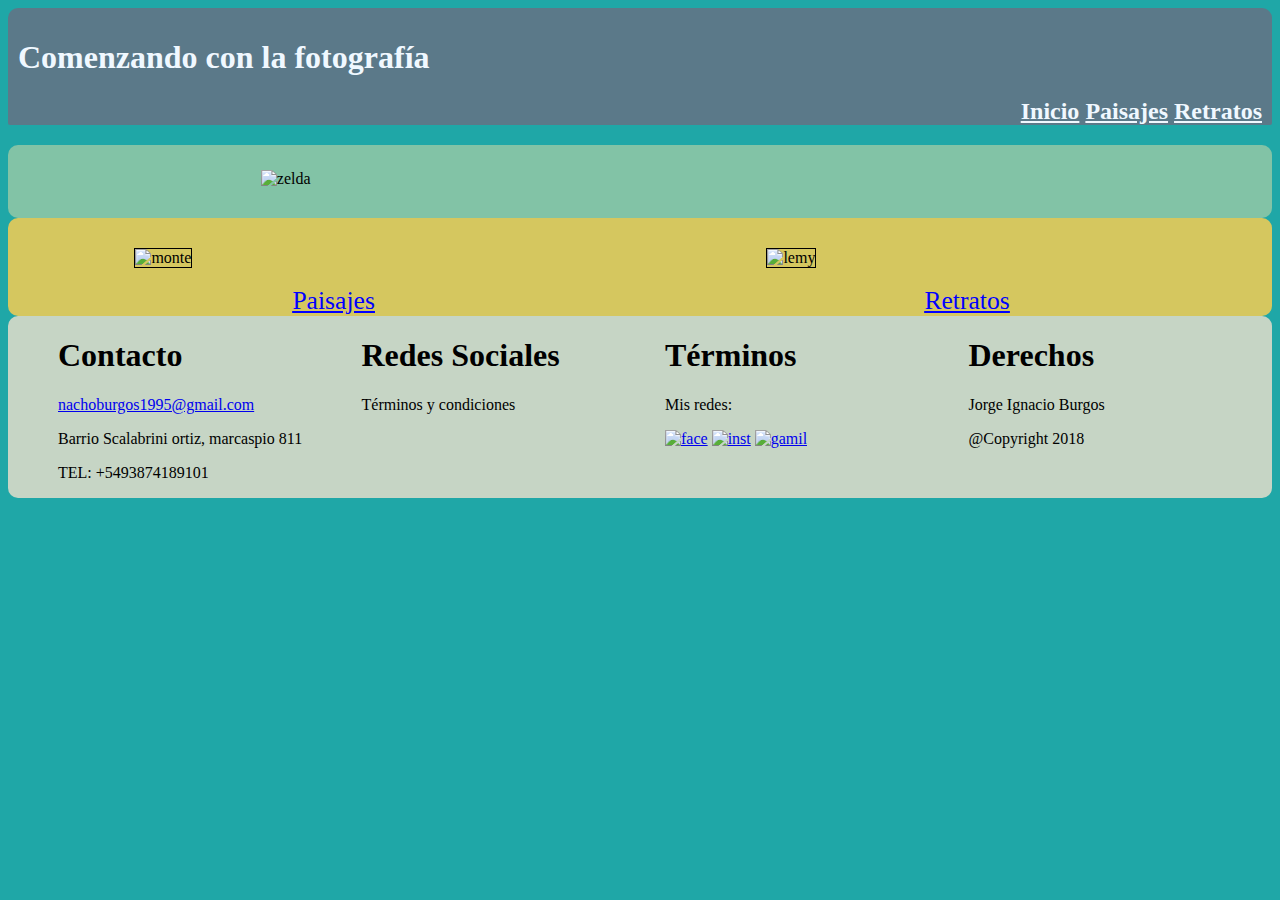
==== index.html @ e7d1a701 "Initial commit" ====
<!DOCTYPE html>
<html lang="es">
<head>
    <meta charset="UTF-8">
    <meta name="viewport" content="width=device-width, initial-scale=1.0">
    <meta http-equiv="X-UA-Compatible" content="ie=edge">
    <title>Fotografía</title>
    <link rel="stylesheet" href="index.css">
</head>
<body>
    <header id="cabecera">
        <h1>Comenzando con la fotografía</h1>
        <h2 id="enlaces">
            <a href="C:\Users\Usuario\Desktop\Desarrollo web_Ignacio_Burgos/index.html">Inicio</a>
            <a href="C:\Users\Usuario\Desktop\Desarrollo web_Ignacio_Burgos\htmls/paisajes.html">Paisajes</a>
            <a href="C:\Users\Usuario\Desktop\Desarrollo web_Ignacio_Burgos\htmls/retratos.html">Retratos</a>
        </h2>
    </header>
    <section >
        <div id="section1">
            <img id="img1" src="C:\Users\Usuario\Desktop\Desarrollo web_Ignacio_Burgos\img/img.jpg" alt="zelda" width="60%">
        </div>
    </section>
    <section  id="section2">
        <div id="imag2">
           
           <img id="centro1" class="trans1" src="C:\Users\Usuario\Desktop\Desarrollo web_Ignacio_Burgos\img/img-der.jpg" alt="monte" width="60%"> <br>
           <br> <a id="AS" href="C:\Users\Usuario\Desktop\Desarrollo web_Ignacio_Burgos\htmls/paisajes.html"><u>Paisajes</u></a>

        </div>
        <div id="imag3">
            
           <img id="centro1" class="trans2" src="C:\Users\Usuario\Desktop\Desarrollo web_Ignacio_Burgos\img/img-izq.jpg" alt="lemy" width="60%" > <BR>
           <br> <a id="AS" href="C:\Users\Usuario\Desktop\Desarrollo web_Ignacio_Burgos\htmls/retratos.html"><u>Retratos</u></a>
        
        </div>
    </section>

    <footer id="pie">
           <div id="column1">
               <h1>Contacto</h1>
               <P><a href="mailto:nachoburgos1995@gmail.com">nachoburgos1995@gmail.com</a></P>
               <P>Barrio Scalabrini ortiz, marcaspio 811</P>
               <P>TEL: +5493874189101</P>
           </div>
           <div id="column2">
               <h1>Redes Sociales</h1>
               <p>Términos y condiciones</p>
           </div>
           <div id="column3">
               <h1>Términos</h1>
               <P>Mis redes:</P>
               <p><a href="https://www.facebook.com/ignacio.burgos.75"><img src="C:\Users\Usuario\Desktop\Desarrollo web_Ignacio_Burgos\img/face.png" alt="face" width="15%"></a>
                  <a href="https://www.instagram.com/?hl=es-la"><img src="C:\Users\Usuario\Desktop\Desarrollo web_Ignacio_Burgos\img/inst.png" alt="inst" width="18%"></a>
                  <a href="mailto:nachoburgos1995@gmail.com"><img src="C:\Users\Usuario\Desktop\Desarrollo web_Ignacio_Burgos\img/gmail2.png" alt="gamil" width="14%"></a></P>
           </div>
           <div id="column4">
               <h1>Derechos</h1>
               <P>Jorge Ignacio Burgos</P>
               <P>@Copyright 2018</P>
           </div>
    </footer>
</body>
</html>
---- index.css ----
@font-face{
    font-family: "DancingScript-Regular";
    src: url("C:/Users/Usuario/Desktop/Desarrollo web_Ignacio_Burgos/font/DancingScript-Regular.otf");
}

body{
    background-color: rgb(31, 167, 167);
    font-family: "DancingScript-Regular";
}

/* cabecera */
#cabecera{
    background-color: #5b7989;
    color: aliceblue;
    text-align: left;
    text-shadow: 4px #02010a;
    border-radius: 10px 10px 2px 2px;
    padding-top: 10PX;
    padding-left: 10PX;
    padding-right: 10PX;
}
#enlaces{
   text-align: right;
}
a[href$=".html"]{
    text-align: right;
    color: aliceblue;
    

    
}
a:hover{
    text-decoration: none;
}

/* imagen 1 */
#img1{
    margin-left: 20%;
}
#section1{
    background-color: #82c3a6;
    border-radius: 10px;
    padding-top: 25px;
    padding-bottom: 30px;
    display: flex;
    flex-flow: column wrap;
}

/*IMAGEN 2 Y 3 */
#section2{
    display: flex;
    flex-flow: row wrap;
    background-color: #d5c75f;
    border-radius: 10px;
}
#section2 [id*="imag"]{
  flex: 1 2 50%;
}
#imag2{
   order: 1;}
#imag3{
   order: 2;}
#centro1{
   margin-left: 20%;
   MARGIN-top: 30px;
   border: 1px solid black;
}
#AS{
margin-left: 45%;
color: blue;
font-size: 1.6em;
}

@-webkit-keyframes animacion1{
    from{
        transform: rotate(10deg);
        filter: drop-shadow(2PX 2px 2PX #82c3a6 );
    }
}
.trans1:hover{
   animation: animacion1 2s;
   border: 2px;
}
@-webkit-keyframes animacion2{
    from{
        transform: translate(20px,-5px);
        filter: drop-shadow(2PX 2px 2PX #82c3a6 );
        
    }
}
.trans2:hover{
    animation: animacion2 2s;
    border: 2PX;

}

/* pie de pagina */

#pie{
    display: flex;
    flex-flow: row wrap;
    background-color: #C6d5c5;
    border-radius: 10px;
    padding-left: 50px;
}
footer [id*="column"]{
  flex: 1 2 25%;
}
#column1{
   order: 1;}
#column2{
   order: 2;}
#column3{
   order: 3;}
#column4{
   order: 4;}

/* medias */
@media (max-width:420px){
    #img1{
        width: 100%;
    }
    #section1{
    background-color: #82c3a6;
    border-radius: 10px;
    padding-right: 30%;
    display: flex;
    flex-flow: column wrap;
    }
    #pie{
    display: flex;
    flex-flow: column wrap;
    background-color: #C6d5c5;
    border-radius: 10px;
    padding-left: 50px;}
    
    footer [id*="column"]{
    flex: 1 2 100%;}
    
    #column1{
      order: 1;}
    #column2{
      order: 2;}
    #column3{
      order: 3;}
    #column4{
      order: 4;}

    #section2{
    display: flex;
    flex-flow: column wrap;
    background-color: #d5c75f;
    border-radius: 10px; }
    
    #section2 [id*="imag"]{
    flex: 1 2 100%; }
    
    #imag2{
       order: 1;}
    #imag3{
       order: 2;}
}
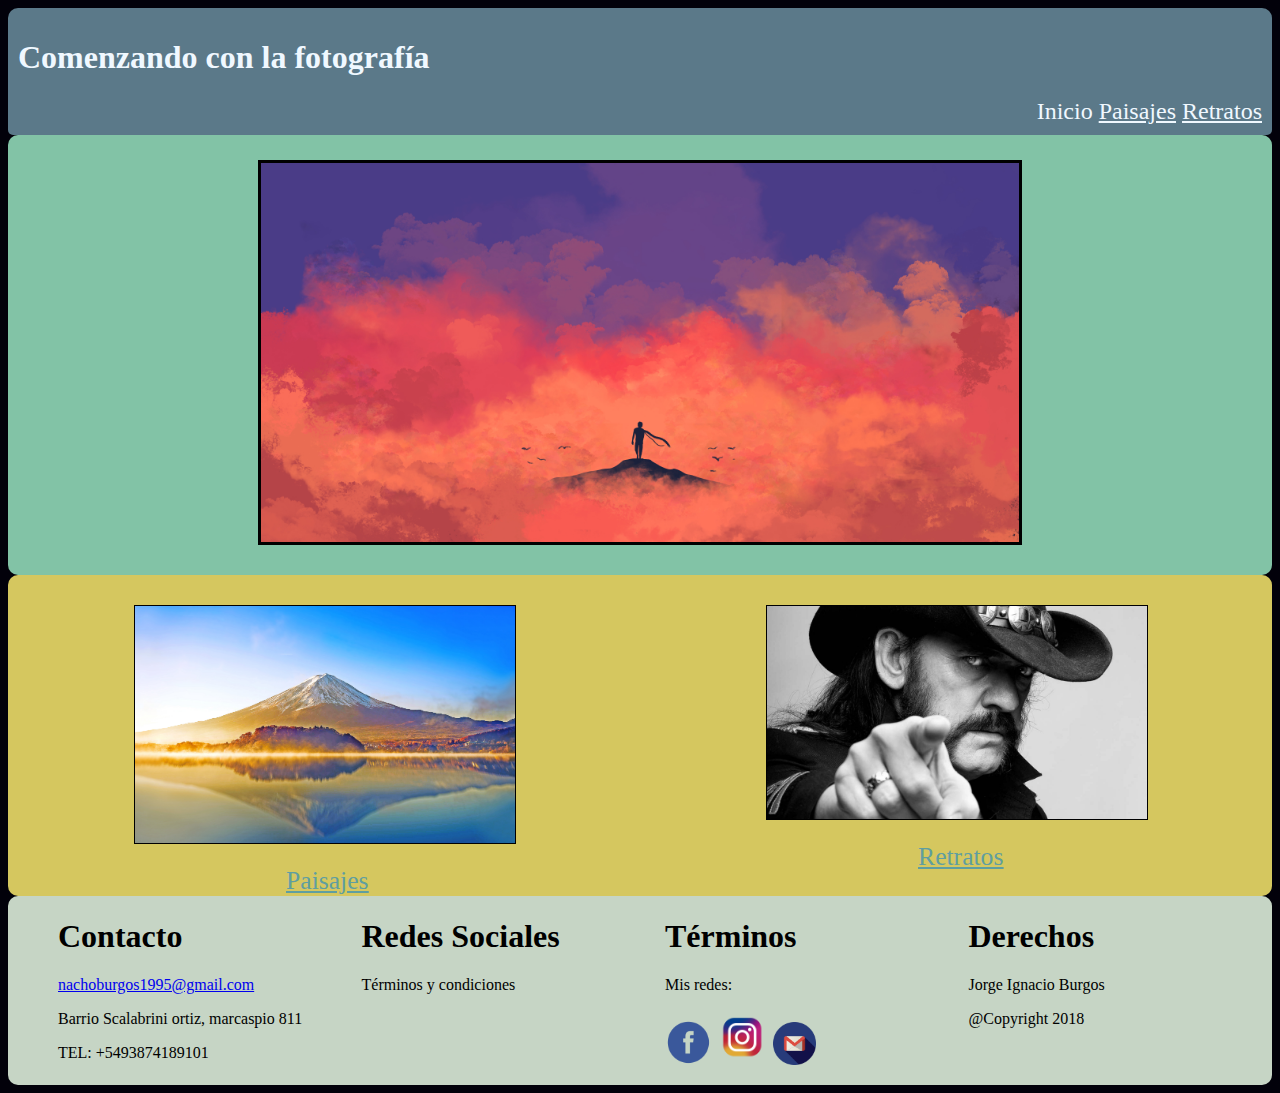
==== commit d9b3d241: "NUEVA VERSION" ====
--- a/index.html
+++ b/index.html
@@ -10,28 +10,29 @@
 <body>
     <header id="cabecera">
         <h1>Comenzando con la fotografía</h1>
-        <h2 id="enlaces">
-            <a href="C:\Users\Usuario\Desktop\Desarrollo web_Ignacio_Burgos/index.html">Inicio</a>
-            <a href="C:\Users\Usuario\Desktop\Desarrollo web_Ignacio_Burgos\htmls/paisajes.html">Paisajes</a>
-            <a href="C:\Users\Usuario\Desktop\Desarrollo web_Ignacio_Burgos\htmls/retratos.html">Retratos</a>
-        </h2>
+        <nav id="enlaces">
+            <a class="sinsub" href="./index.html">Inicio</a>
+            <a href="./htmls/paisajes.html">Paisajes</a>
+            <a href="./htmls/retratos.html">Retratos</a>
+        </nav>
     </header>
-    <section >
-        <div id="section1">
-            <img id="img1" src="C:\Users\Usuario\Desktop\Desarrollo web_Ignacio_Burgos\img/img.jpg" alt="zelda" width="60%">
-        </div>
+    <section id="section1">
+          
+        
+        <img id="img1" src="./img/img.jpg" alt="zelda">
+        
     </section>
     <section  id="section2">
         <div id="imag2">
            
-           <img id="centro1" class="trans1" src="C:\Users\Usuario\Desktop\Desarrollo web_Ignacio_Burgos\img/img-der.jpg" alt="monte" width="60%"> <br>
-           <br> <a id="AS" href="C:\Users\Usuario\Desktop\Desarrollo web_Ignacio_Burgos\htmls/paisajes.html"><u>Paisajes</u></a>
+           <img id="centro1" class="trans1" src="./img/img-der.jpg" alt="monte" > <br>
+           <br> <a id="AS" href="./htmls/paisajes.html"><u>Paisajes</u></a>
 
         </div>
         <div id="imag3">
             
-           <img id="centro1" class="trans2" src="C:\Users\Usuario\Desktop\Desarrollo web_Ignacio_Burgos\img/img-izq.jpg" alt="lemy" width="60%" > <BR>
-           <br> <a id="AS" href="C:\Users\Usuario\Desktop\Desarrollo web_Ignacio_Burgos\htmls/retratos.html"><u>Retratos</u></a>
+           <img id="centro1" class="trans2" src="./img/img-izq.jpg" alt="lemy"  > <BR>
+           <br> <a id="AS" href="./htmls/retratos.html"><u>Retratos</u></a>
         
         </div>
     </section>
@@ -50,9 +51,9 @@
            <div id="column3">
                <h1>Términos</h1>
                <P>Mis redes:</P>
-               <p><a href="https://www.facebook.com/ignacio.burgos.75"><img src="C:\Users\Usuario\Desktop\Desarrollo web_Ignacio_Burgos\img/face.png" alt="face" width="15%"></a>
-                  <a href="https://www.instagram.com/?hl=es-la"><img src="C:\Users\Usuario\Desktop\Desarrollo web_Ignacio_Burgos\img/inst.png" alt="inst" width="18%"></a>
-                  <a href="mailto:nachoburgos1995@gmail.com"><img src="C:\Users\Usuario\Desktop\Desarrollo web_Ignacio_Burgos\img/gmail2.png" alt="gamil" width="14%"></a></P>
+               <p><a href="https://www.facebook.com/ignacio.burgos.75"><img src="./img/face.png" alt="face" width="15%"></a>
+                  <a href="https://www.instagram.com/?hl=es-la"><img src="./img/inst.png" alt="inst" width="18%"></a>
+                  <a href="mailto:nachoburgos1995@gmail.com"><img src="./img/gmail2.png" alt="gamil" width="14%"></a></P>
            </div>
            <div id="column4">
                <h1>Derechos</h1>
--- a/index.css
+++ b/index.css
@@ -4,7 +4,7 @@
 }
 
 body{
-    background-color: rgb(31, 167, 167);
+    background-color: #02010a;
     font-family: "DancingScript-Regular";
 }
 
@@ -13,35 +13,36 @@
     background-color: #5b7989;
     color: aliceblue;
     text-align: left;
-    text-shadow: 4px #02010a;
-    border-radius: 10px 10px 2px 2px;
+    text-shadow: 2px #02010a;
+    border-radius: 10px 10px 5px 5px;
     padding-top: 10PX;
     padding-left: 10PX;
     padding-right: 10PX;
+    
 }
 #enlaces{
    text-align: right;
+   padding-bottom: 10px;
+   font-size: 1.5em;
+   
 }
 a[href$=".html"]{
-    text-align: right;
-    color: aliceblue;
-    
-
-    
-}
-a:hover{
-    text-decoration: none;
+    color: aliceblue; }
+.sinsub{
+    text-decoration: none !important;
 }
 
 /* imagen 1 */
 #img1{
-    margin-left: 20%;
+    width: 60%;
+    border: solid black;
 }
 #section1{
     background-color: #82c3a6;
     border-radius: 10px;
     padding-top: 25px;
     padding-bottom: 30px;
+    align-items: center;
     display: flex;
     flex-flow: column wrap;
 }
@@ -62,15 +63,17 @@
    order: 2;}
 #centro1{
    margin-left: 20%;
-   MARGIN-top: 30px;
+   margin-top: 30px;
+   width:60%;
    border: 1px solid black;
 }
 #AS{
-margin-left: 45%;
-color: blue;
+padding-left: 44%;
+color: cadetblue;
 font-size: 1.6em;
 }
 
+/* ANIMACION */
 @-webkit-keyframes animacion1{
     from{
         transform: rotate(10deg);
@@ -84,14 +87,24 @@
 @-webkit-keyframes animacion2{
     from{
         transform: translate(20px,-5px);
-        filter: drop-shadow(2PX 2px 2PX #82c3a6 );
-        
+        filter: drop-shadow(2PX 2px 2PX #82c3a6 );   
     }
 }
 .trans2:hover{
     animation: animacion2 2s;
     border: 2PX;
-
+}
+@-webkit-keyframes slidein{
+    
+    0%{ margin-top:150%; }
+    
+    60%{ margin-top:-5%; }
+    
+    100%{ margin-top:0%; }
+}
+header{
+    animation: slidein 2s;
+    
 }
 
 /* pie de pagina */
@@ -118,12 +131,14 @@
 /* medias */
 @media (max-width:420px){
     #img1{
-        width: 100%;
+        width: 90%;
+        
     }
     #section1{
     background-color: #82c3a6;
     border-radius: 10px;
-    padding-right: 30%;
+        
+    
     display: flex;
     flex-flow: column wrap;
     }
@@ -159,4 +174,13 @@
        order: 1;}
     #imag3{
        order: 2;}
+    
+    
+    #cabecera{
+    text-align: center;
+    }
+    #enlaces{
+    text-align: center;
+    padding-bottom: 10px;
+    font-size: 1.2em; }
 }